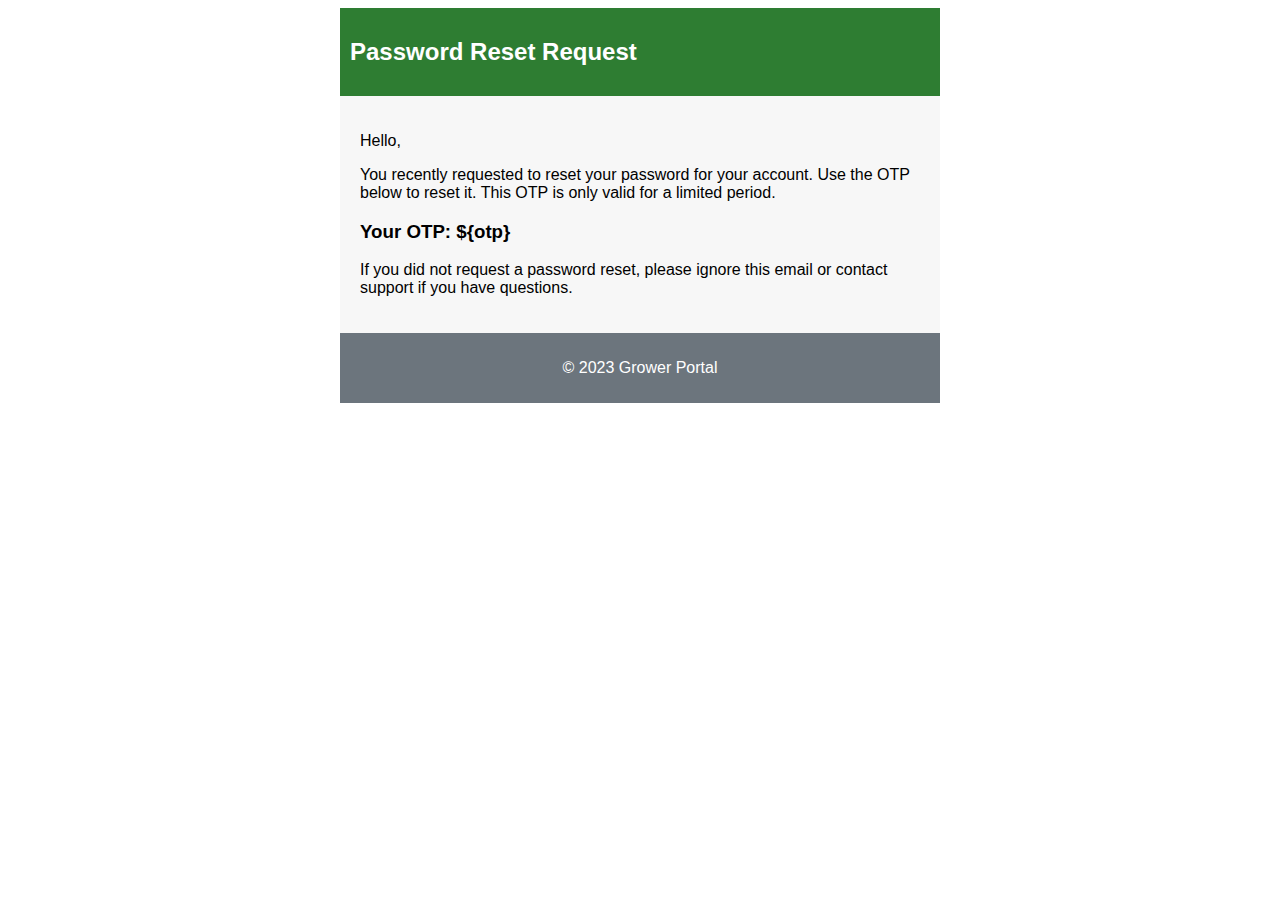
==== GrowerPortal/src/main/resources/templates/email/passwordResetEmailTemplate.html @ 47716181 "updated for password reset" ====
<!DOCTYPE html>
<html>
<head>
    <title>Password Reset Request</title>
    <style>
        .email-container {
            max-width: 600px;
            margin: 0 auto;
            font-family: Arial, sans-serif;
        }
        .email-content {
            padding: 20px;
            background-color: #f7f7f7;
        }
        .email-header {
            background-color: #2E7D32;
            color: white;
            padding: 10px;
        }
        .email-footer {
            background-color: #6c757d;
            color: white;
            padding: 10px;
            text-align: center;
        }
    </style>
</head>
<body>
<div class="email-container">
    <div class="email-header">
        <h2>Password Reset Request</h2>
    </div>
    <div class="email-content">
        <p>Hello,</p>
        <p>You recently requested to reset your password for your account. Use the OTP below to reset it. This OTP is only valid for a limited period.</p>
        <h3>Your OTP: ${otp}</h3>
        <p>If you did not request a password reset, please ignore this email or contact support if you have questions.</p>
    </div>
    <div class="email-footer">
        <p>&copy; 2023 Grower Portal</p>
    </div>
</div>
</body>
</html>
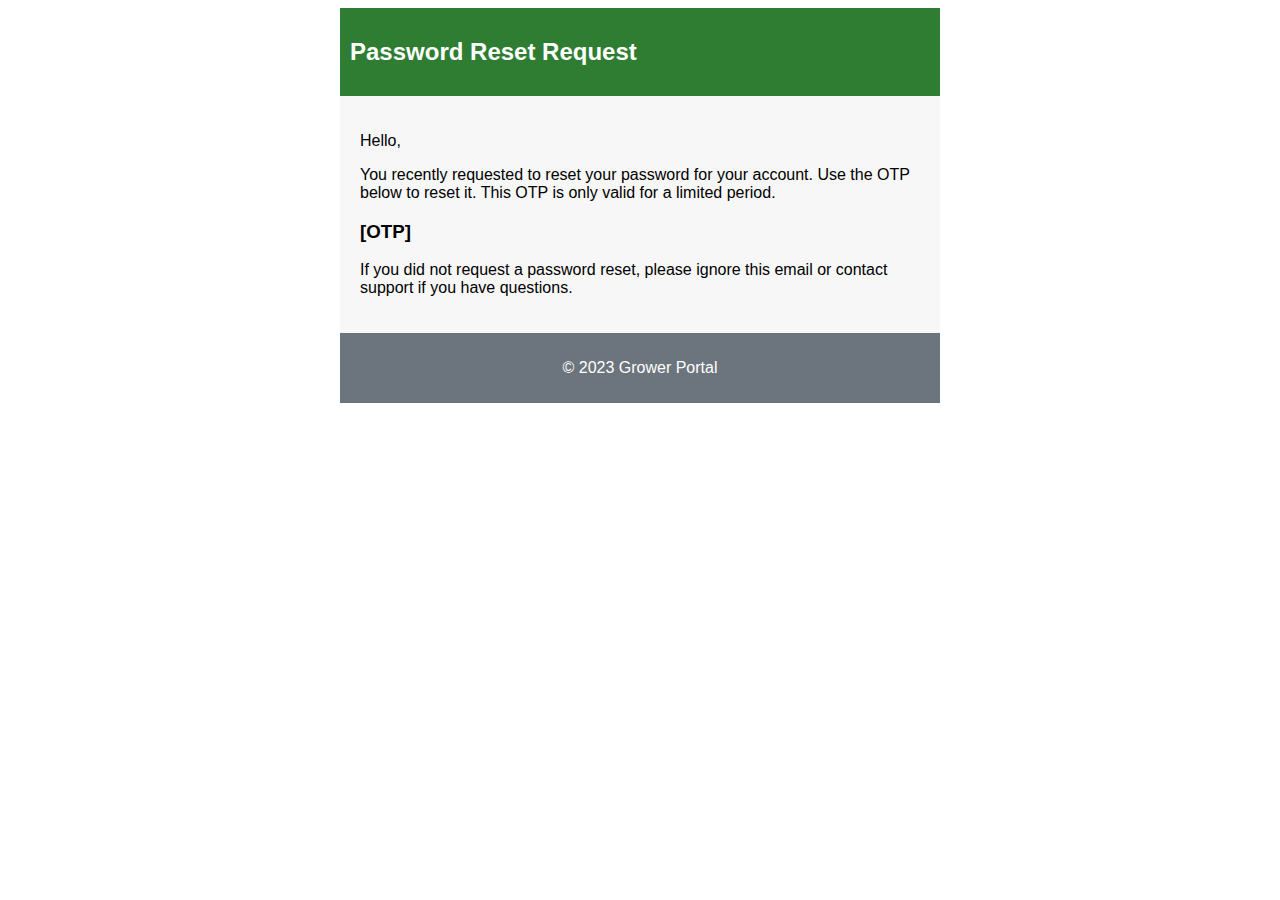
==== commit 9592acb5: "updated for password reset" ====
--- a/GrowerPortal/src/main/resources/templates/email/passwordResetEmailTemplate.html
+++ b/GrowerPortal/src/main/resources/templates/email/passwordResetEmailTemplate.html
@@ -1,7 +1,8 @@
 <!DOCTYPE html>
-<html>
+<html xmlns:th="http://www.thymeleaf.org">
 <head>
-    <title>Password Reset Request</title>
+    <title>Password Reset</title>
+    <meta http-equiv="Content-Type" content="text/html; charset=UTF-8" />
     <style>
         .email-container {
             max-width: 600px;
@@ -33,7 +34,7 @@
     <div class="email-content">
         <p>Hello,</p>
         <p>You recently requested to reset your password for your account. Use the OTP below to reset it. This OTP is only valid for a limited period.</p>
-        <h3>Your OTP: ${otp}</h3>
+        <h3 th:text="${otp}" > [OTP] </h3>
         <p>If you did not request a password reset, please ignore this email or contact support if you have questions.</p>
     </div>
     <div class="email-footer">
